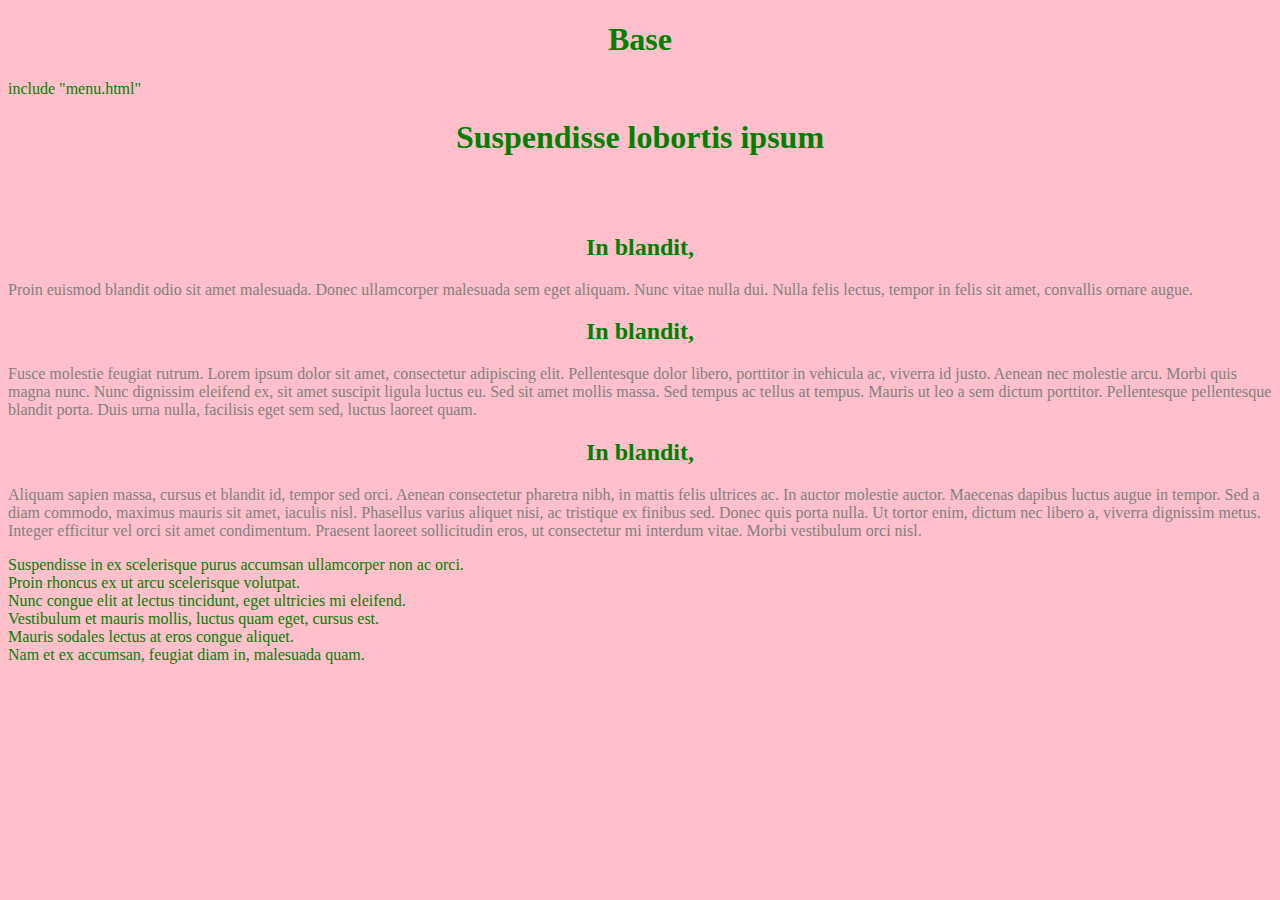
==== base.html @ 260b7910 "exemplo de uso do gitHuba" ====
<!DOCTYPE html>
<html>
<head>
	<title></title>
	<link rel="stylesheet" type="text/css" href="estilo.css" />
	
	<style type="text/css">
		body{
			background-color: pink;
		}
		
		p{
			font-weight: normal;
			color: gray;
		}
	</style>

</head>
<body>
<h1>Base</h1>

include "menu.html"

<h1>Suspendisse lobortis ipsum</h1>
<p style="color: pink; font-weight:bold;">Suspendisse lobortis ipsum at vulputate blandit. Sed sed nisi nec urna convallis mollis. urna at dignissim tempor, orci orci pretium eros, vitae volutpat metus elit id mauris. Praesent hendrerit sed arcu sit amet lobortis. <p><h2>In blandit, </h2><p>Proin euismod blandit odio sit amet malesuada. Donec ullamcorper malesuada sem eget aliquam. Nunc vitae nulla dui. Nulla felis lectus, tempor in felis sit amet, convallis ornare augue.
</p>
<h2>In blandit, </h2>
<p>Fusce molestie feugiat rutrum. Lorem ipsum dolor sit amet, consectetur adipiscing elit. Pellentesque dolor libero, porttitor in vehicula ac, viverra id justo. Aenean nec molestie arcu. Morbi quis magna nunc. Nunc dignissim eleifend ex, sit amet suscipit ligula luctus eu. Sed sit amet mollis massa. Sed tempus ac tellus at tempus. Mauris ut leo a sem dictum porttitor. Pellentesque pellentesque blandit porta. Duis urna nulla, facilisis eget sem sed, luctus laoreet quam.
</p>
<h2>In blandit, </h2>
<p>Aliquam sapien massa, cursus et blandit id, tempor sed orci. Aenean consectetur pharetra nibh, in mattis felis ultrices ac. In auctor molestie auctor. Maecenas dapibus luctus augue in tempor. Sed a diam commodo, maximus mauris sit amet, iaculis nisl. Phasellus varius aliquet nisi, ac tristique ex finibus sed. Donec quis porta nulla. Ut tortor enim, dictum nec libero a, viverra dignissim metus. Integer efficitur vel orci sit amet condimentum. Praesent laoreet sollicitudin eros, ut consectetur mi interdum vitae. Morbi vestibulum orci nisl.</p>

<li>Suspendisse in ex scelerisque purus accumsan ullamcorper non ac orci.
<li>Proin rhoncus ex ut arcu scelerisque volutpat.
<li>Nunc congue elit at lectus tincidunt, eget ultricies mi eleifend.
<li>Vestibulum et mauris mollis, luctus quam eget, cursus est.
<li>Mauris sodales lectus at eros congue aliquet.
<li>Nam et ex accumsan, feugiat diam in, malesuada quam.
</body>
</html>
---- estilo.css ----
body {
	color: green; 
	background-color: yellow;
}

p{
	color: brown;
	font-weight: bold;
}

h1,h2,h3,h4{
	text-align: center;
}

ul{
	font-size: 25px;
}


/* exemplo de classe */
.azul{
	color: red;
	text-align: center;
	font-size: 18px;
}

<p class="azul">Suspendisse lobortis ipsum at vulputate blandit.</p>

/*exemplo de id*/
#idBB{
	background-color: lightblue;
}

<input type="text" name="nome" id="idBB">
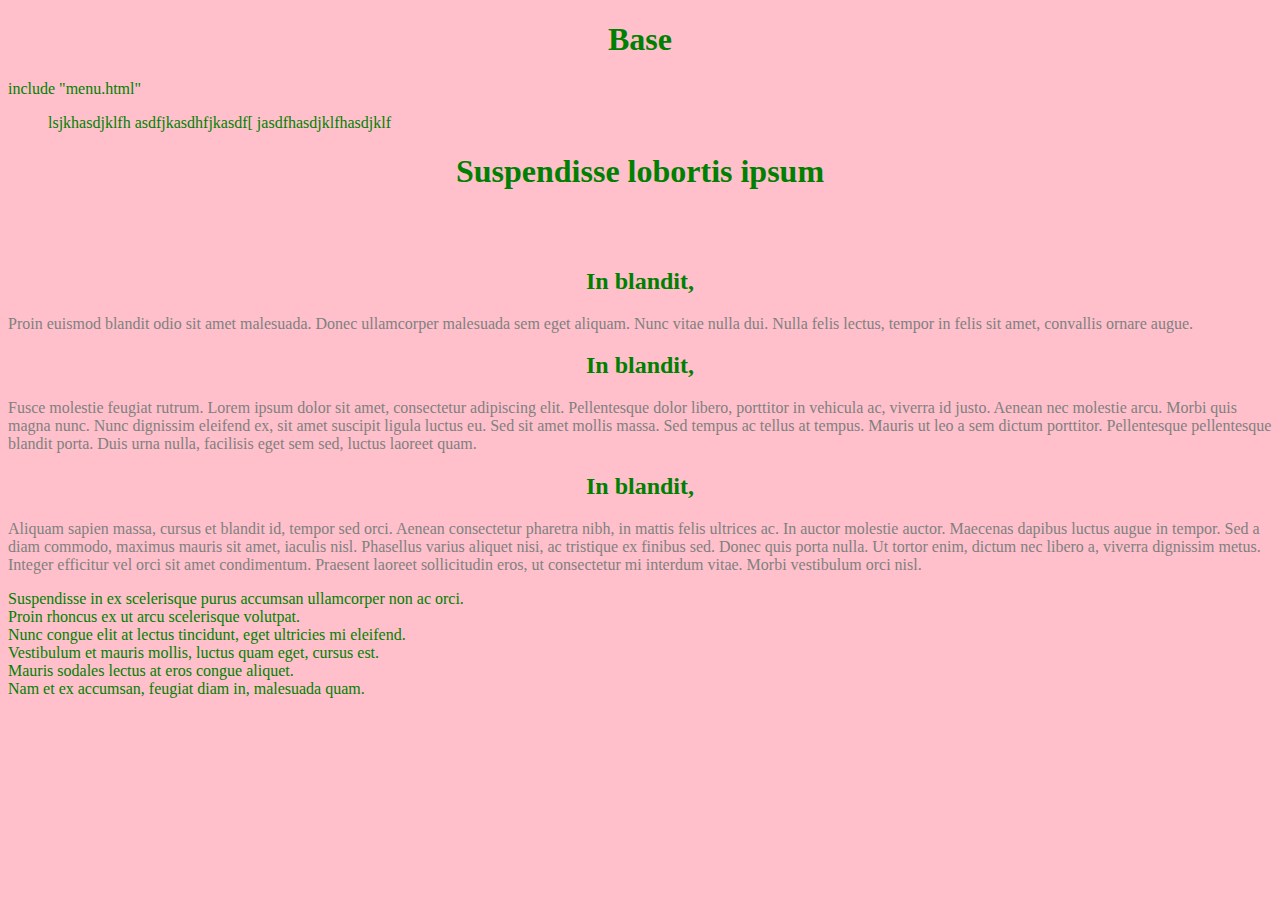
==== commit 5a42a9fa: "Update base.html" ====
--- a/base.html
+++ b/base.html
@@ -20,7 +20,11 @@
 <h1>Base</h1>
 
 include "menu.html"
-
+<ol>
+	lsjkhasdjklfh
+	asdfjkasdhfjkasdf[
+	jasdfhasdjklfhasdjklf
+	</ol>
 <h1>Suspendisse lobortis ipsum</h1>
 <p style="color: pink; font-weight:bold;">Suspendisse lobortis ipsum at vulputate blandit. Sed sed nisi nec urna convallis mollis. urna at dignissim tempor, orci orci pretium eros, vitae volutpat metus elit id mauris. Praesent hendrerit sed arcu sit amet lobortis. <p><h2>In blandit, </h2><p>Proin euismod blandit odio sit amet malesuada. Donec ullamcorper malesuada sem eget aliquam. Nunc vitae nulla dui. Nulla felis lectus, tempor in felis sit amet, convallis ornare augue.
 </p>
@@ -37,4 +41,4 @@
 <li>Mauris sodales lectus at eros congue aliquet.
 <li>Nam et ex accumsan, feugiat diam in, malesuada quam.
 </body>
-</html>+</html>
